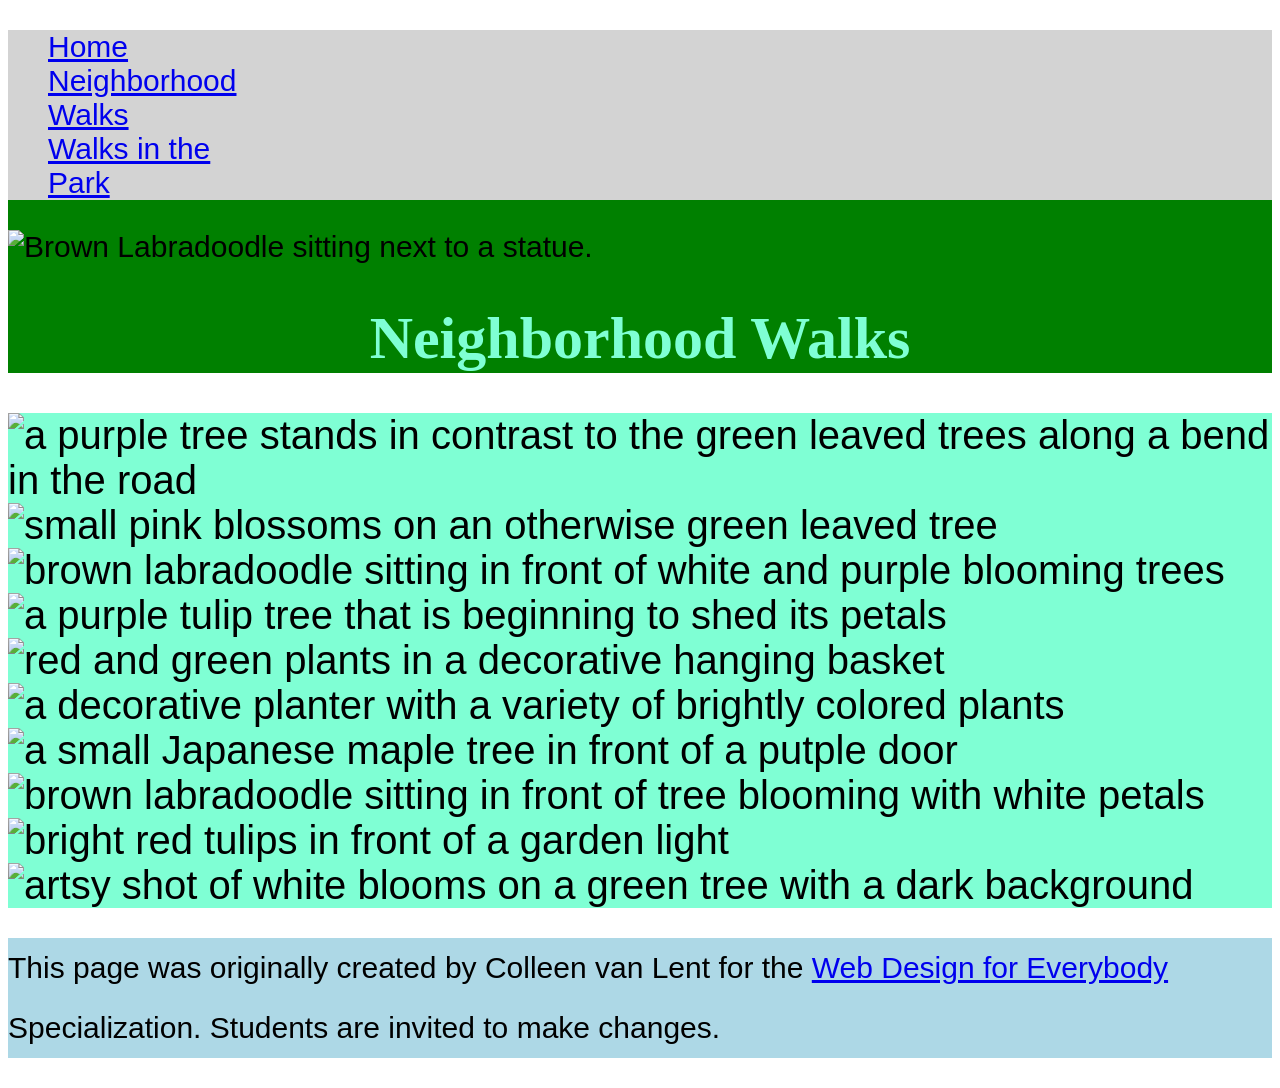
==== neighborhood.html @ 945cbc05 "Add files via upload" ====
<!DOCTYPE html>
<html lang="en">

<head>
  <meta charset="utf-8">
  <meta name="viewport" content="width=device-width">
  <title>Neighborhood Walk</title>
  <link rel="stylesheet" href="style.css">
  <!-- You will need to link to the CSS file -->
</head>

<body>
  <header>
    <nav>
      <ul>
        <li><a href="index.html">Home</a></li>
        <li><a href="neighborhood.html">Neighborhood Walks</a></li>
        <li><a href="parks.html">Walks in the Park</a></li>
      </ul>
    </nav>
    <img src="images/BaconGallupPark.jpg" width="200" alt="Brown Labradoodle sitting next to a statue.">
    <h1>Neighborhood Walks</h1>
  </header>
  <main>
    <div>
      <img src="images/bend_in_the_road.png"
        alt="a purple tree stands in contrast to the green leaved trees along a bend in the road" width="100">
      <img src="images/pink_blossoms.png" alt="small pink blossoms on an otherwise green leaved tree" width="100">
      <img src="images/blooming_trees.png" alt="brown labradoodle sitting in front of white and purple blooming  trees"
        width="100">
      <img src="images/falling_petals.png" alt="a purple tulip tree that is beginning to shed its petals" width="100">
      <img src="images/hanging_plants.png" alt="red and green plants in a decorative hanging basket" width="100">
      <img src="images/potted_plants.png" alt="a decorative planter with a variety of brightly colored plants "
        width="100">
      <img src="images/red_maple.png" alt="a small Japanese maple tree in front of a putple door" width="100">
      <img src="images/tree_with_white_blooms.png"
        alt="brown labradoodle sitting in front of tree blooming with white petals" width="100">
      <img src="images/tulips.png" alt="bright red tulips in front of a garden light" width="100">
      <img src="images/white_buds_on_tree.png" alt="artsy shot of white blooms on a green tree with a dark background"
        width="100">
    </div>
  </main>
  <footer>
    <p>This page was originally created by Colleen van Lent for the <a
        href="https://www.coursera.org/specializations/web-design"> Web Design for Everybody</a> Specialization.
      Students are invited to make changes.</p>
  </footer>

</body>

</html>
---- style.css ----
body{
    font-family: sans-serif;
    font-size: 30px;
}
header{
    background-color: green
}
nav{
    background-color: lightgray
}
main{
    background-color:aquamarine;
    font-size: 40px;
}
footer{
    background-color: lightblue;
}
li{
    display: block;
    width: 200px;
}
h1{
    text-align: center;
    font-family: "Times New Roman", serif;
    color:aquamarine;
}
p{
    line-height: 2;
}
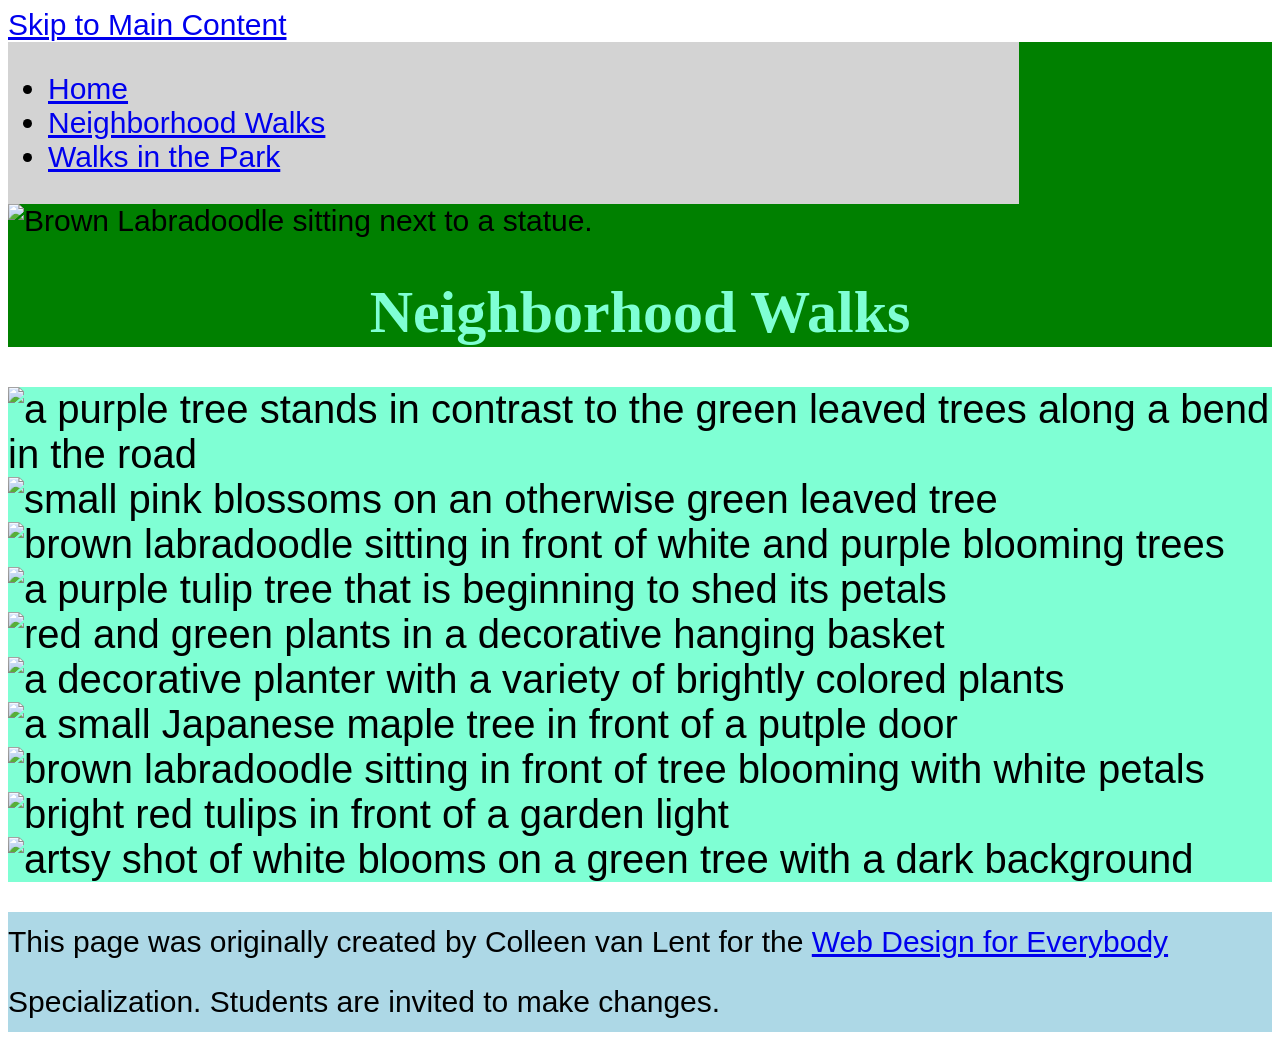
==== commit fe3b3fcf: "Add files via upload" ====
--- a/neighborhood.html
+++ b/neighborhood.html
@@ -10,6 +10,7 @@
 </head>
 
 <body>
+  <a href="#main">Skip to Main Content</a>
   <header>
     <nav>
       <ul>
@@ -21,7 +22,7 @@
     <img src="images/BaconGallupPark.jpg" width="200" alt="Brown Labradoodle sitting next to a statue.">
     <h1>Neighborhood Walks</h1>
   </header>
-  <main>
+  <main id="main">
     <div>
       <img src="images/bend_in_the_road.png"
         alt="a purple tree stands in contrast to the green leaved trees along a bend in the road" width="100">
--- a/style.css
+++ b/style.css
@@ -6,6 +6,8 @@
     background-color: green
 }
 nav{
+    display: inline-block;
+    width: 80%;
     background-color: lightgray
 }
 main{
@@ -15,10 +17,11 @@
 footer{
     background-color: lightblue;
 }
-li{
+/*li{
     display: block;
     width: 200px;
 }
+    */
 h1{
     text-align: center;
     font-family: "Times New Roman", serif;
@@ -26,4 +29,7 @@
 }
 p{
     line-height: 2;
+}
+nav img{
+    width:10%;
 }
